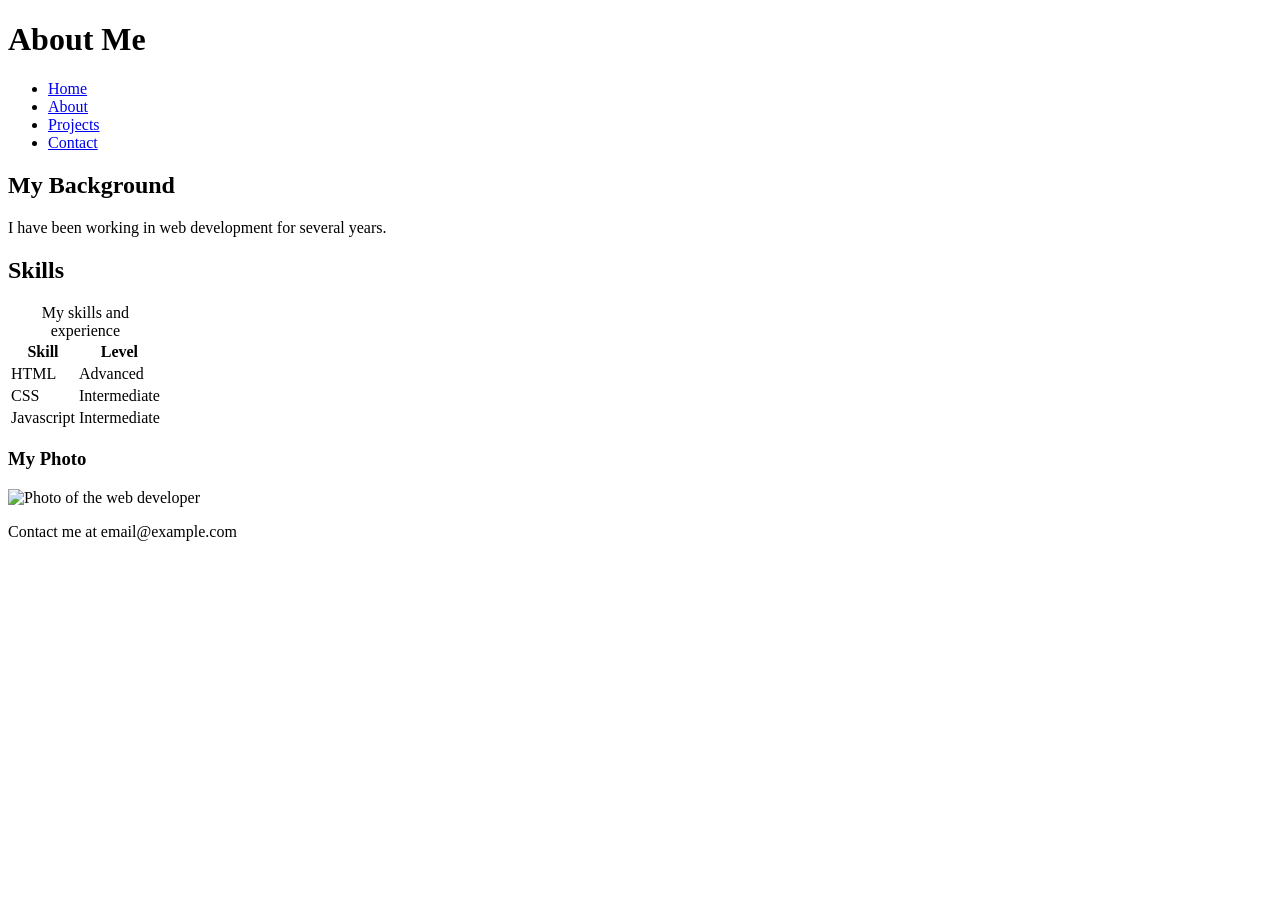
==== about.html @ 747724eb "Fixed errors and added a table" ====
<!doctype html>
<html lang="en">
  <head>
    <meta charset="UTF-8" />
    <meta name="viewport" content="width=device-width, initial-scale=1.0" />
    <title>About</title>
    <link rel="stylesheet" href="css/styles.css" />
  </head>
  <body>
    <header>
      <h1>About Me</h1>

      <nav>
        <ul>
          <li><a href="index.html">Home</a></li>
          <li><a href="about.html">About</a></li>
          <li><a href="projects.html">Projects</a></li>
          <li><a href="contact.html">Contact</a></li>
        </ul>
      </nav>
    </header>

    <main>
      <section>
        <h2>My Background</h2>
        <p>I have been working in web development for several years.</p>
      </section>

      <section>
        <h2>Skills</h2>
        <table>
          <caption>
            My skills and experience
          </caption>
          <thead>
            <tr>
              <th>Skill</th>
              <th>Level</th>
            </tr>
          </thead>
          <tbody>
            <tr>
              <td>HTML</td>
              <td>Advanced</td>
            </tr>
            <tr>
              <td>CSS</td>
              <td>Intermediate</td>
            </tr>
            <tr>
              <td>Javascript</td>
              <td>Intermediate</td>
            </tr>
          </tbody>
        </table>
      </section>

      <section>
        <h3>My Photo</h3>
        <img src="images/profile.jpg" alt="Photo of the web developer" />
      </section>
    </main>

<footer>
    <div class="footer">
      <p>Contact me at email@example.com</p>
    </div>
</footer>
  </body>
</html>
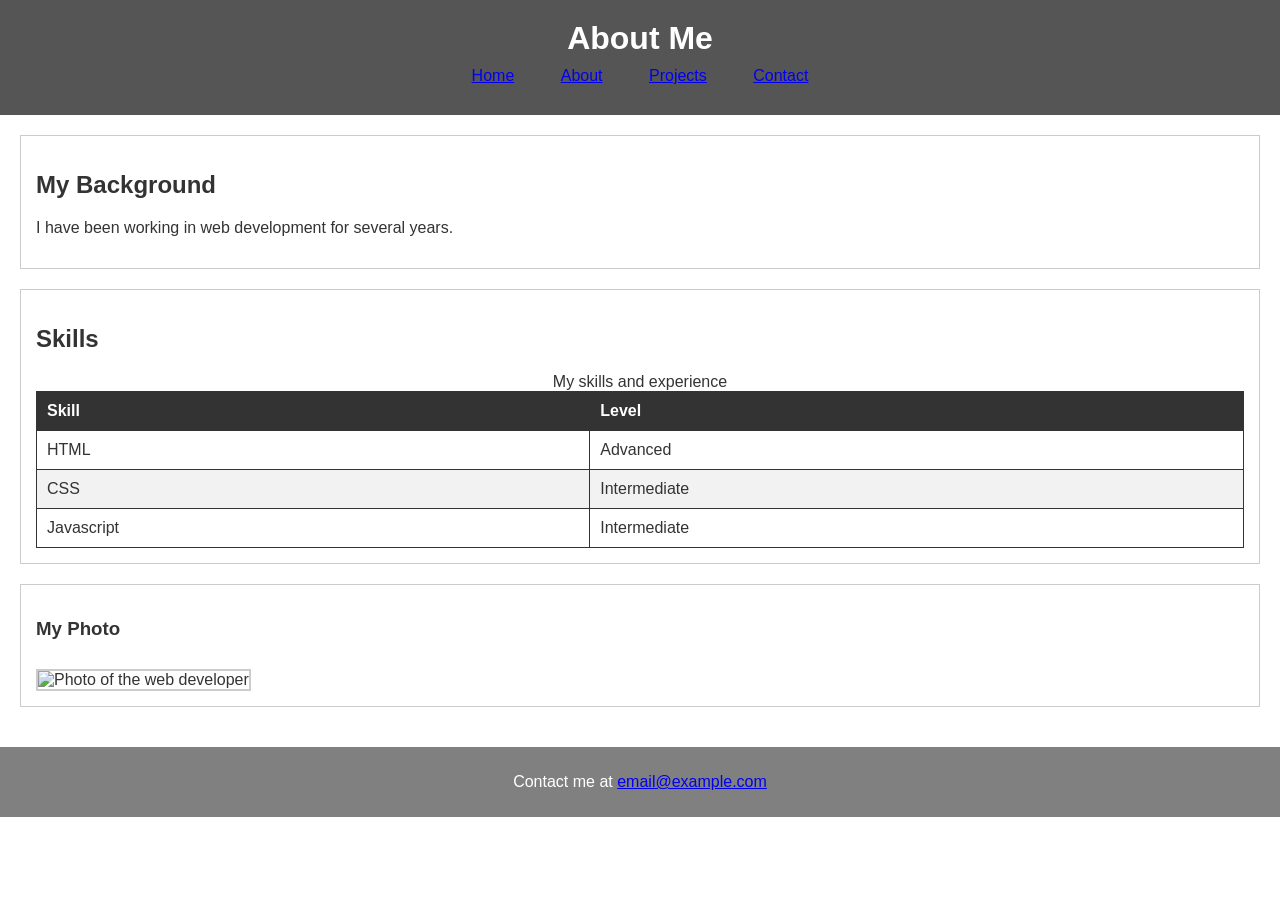
==== commit 894e6b05: "W3C validator changes" ====
--- a/about.html
+++ b/about.html
@@ -1,12 +1,12 @@
-<!doctype html>
+<!DOCTYPE html>
 <html lang="en">
   <head>
-    <meta charset="UTF-8" />
-    <meta name="viewport" content="width=device-width, initial-scale=1.0" />
+    <meta charset="UTF-8">
+    <meta name="viewport" content="width=device-width, initial-scale=1.0">
     <title>About</title>
-    <link rel="stylesheet" href="css/styles.css" />
+    <link rel="stylesheet" href="css/styles.css">
   </head>
-  <body>
+<body>
     <header>
       <h1>About Me</h1>
 
@@ -57,14 +57,14 @@
 
       <section>
         <h3>My Photo</h3>
-        <img src="images/profile.jpg" alt="Photo of the web developer" />
+        <img src="images/profile.jpg" alt="Photo of the web developer">
       </section>
     </main>
 
 <footer>
     <div class="footer">
-      <p>Contact me at email@example.com</p>
+      <p>Contact me at  <a href="mailto:email@example.com">email@example.com</a></p>
     </div>
 </footer>
-  </body>
+</body>
 </html>
--- a/css/styles.css
+++ b/css/styles.css
@@ -0,0 +1,145 @@
+
+/* General */
+
+body {
+    font-family: Arial;
+    margin: 0;
+    padding: 0;
+    color: #333;
+}
+/* Header*/
+header {
+    background-color: #555;
+    color: white;
+    padding: 20px;
+    text-align: center;
+}
+
+header h1 {
+    margin: 0;
+    text-align: center;
+}
+
+/* Navigation */
+
+nav ul{
+    padding: 0px;
+    list-style-type: none;
+    margin: 10px 0;
+}
+
+nav ul li {
+    display: inline;
+    margin: 0 10px;
+}
+
+nav ul li {
+    color: white;
+    text-decoration: none;
+    padding: 8px 10px;
+    width: 100%;
+    border: 1px solid transparent;
+}
+
+/*hover effect*/
+nav ul li a:hover {
+    background-color: white;
+    border: 1px solid white;
+}
+
+/*Main content*/
+main {
+    padding: 20px;
+}
+
+/*Sections*/
+section {
+    background-color: white;
+    margin-bottom: 20px;
+    padding: 15px;
+    border: 1px solid #ccc;
+}
+/*Descendant selector*/
+section article {
+    margin-bottom: 20px;
+}
+
+.hero {
+    background-image: url("../images/hero.jpg");
+    background-size: cover;
+    background-position: center;
+    color: white;
+    padding: 60px 20px;
+    text-align: center;
+}
+/*Images*/
+img {
+    width: 300px;
+    height: auto;
+    border: 2px solid #ccc;
+    margin-top: 10px;
+}
+/* table*/
+table {
+    width: 100%;
+    border-collapse: collapse;
+    margin-top: 10px;
+}
+table th, table td {
+    border: 1px solid #333;
+    padding: 10px;
+    text-align: left;
+}
+table th {
+    background-color: #333;
+    color: white;
+}
+
+/* Altering rows*/
+table tr:nth-child(even) {
+    background-color: #f2f2f2;
+}
+
+/* Form styling*/
+form {
+    margin-top: 10px;
+}
+form input,
+form textarea,
+form select {
+    display: block;
+    margin: 10px 0;
+    width: 100%;
+    padding: 8px;
+    border: 1px solid #ccc;
+}
+
+/*Focus effect*/
+form input:focus,
+form textarea:focus,
+form select:focus{
+    border: 2px solid #333;
+}
+
+/*Button*/
+button {
+    background-color: #333;
+    color: white;
+    padding: 10px 15px;
+    border: none;
+}
+button:hover {
+    background-color: #555;
+}
+
+.footer {
+    background-color: gray;
+    color: white;
+    padding: 10px;
+    text-align: center;
+}
+
+/*ID selector*/
+#message {
+    min-height: 80px;
+}
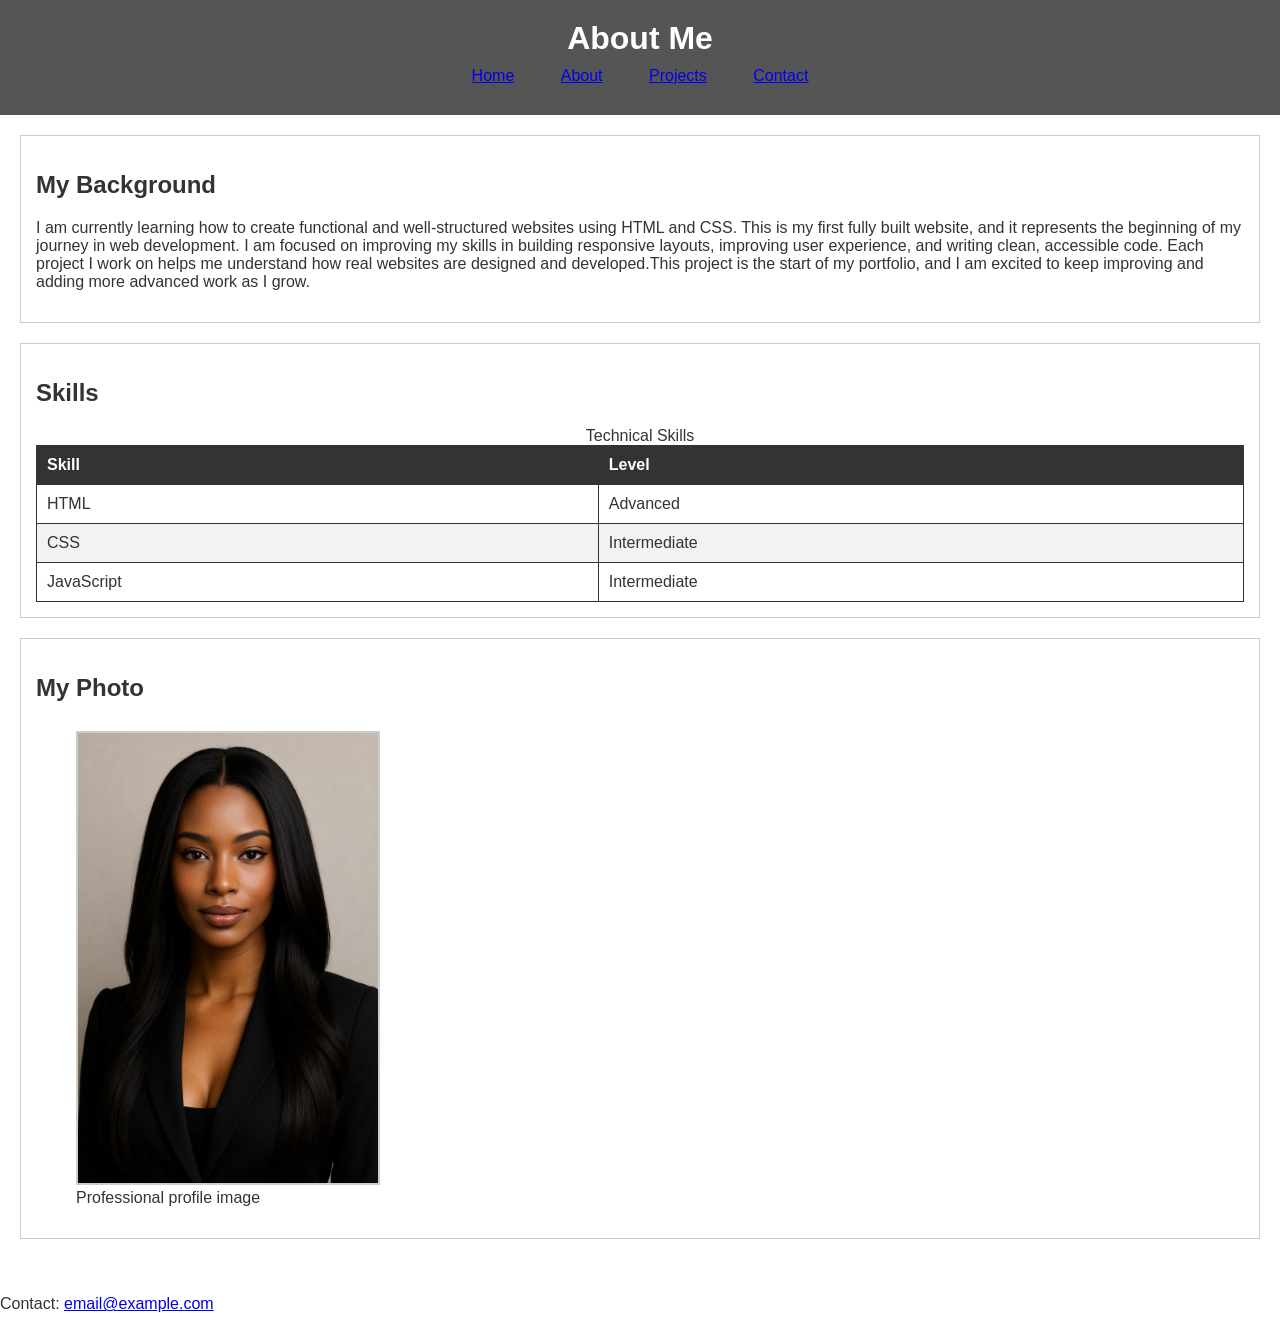
==== commit c23e24ca: "made changes according to feedback" ====
--- a/about.html
+++ b/about.html
@@ -1,19 +1,24 @@
-<!DOCTYPE html>
+<!doctype html>
 <html lang="en">
   <head>
-    <meta charset="UTF-8">
-    <meta name="viewport" content="width=device-width, initial-scale=1.0">
+    <meta charset="UTF-8" />
+    <meta name="viewport" content="width=device-width, initial-scale=1.0" />
+    <meta
+      name="description"
+      content="About page detailing skills, background and experience."
+    />
     <title>About</title>
-    <link rel="stylesheet" href="css/styles.css">
+    <link rel="stylesheet" href="css/styles.css" />
   </head>
-<body>
+
+  <body>
     <header>
       <h1>About Me</h1>
 
       <nav>
         <ul>
           <li><a href="index.html">Home</a></li>
-          <li><a href="about.html">About</a></li>
+          <li><a href="about.html" aria-current="page">About</a></li>
           <li><a href="projects.html">Projects</a></li>
           <li><a href="contact.html">Contact</a></li>
         </ul>
@@ -23,21 +28,33 @@
     <main>
       <section>
         <h2>My Background</h2>
-        <p>I have been working in web development for several years.</p>
+        <p>
+          I am currently learning how to create functional and well-structured
+          websites using HTML and CSS. This is my first fully built website, and
+          it represents the beginning of my journey in web development. I am
+          focused on improving my skills in building responsive layouts,
+          improving user experience, and writing clean, accessible code. Each
+          project I work on helps me understand how real websites are designed
+          and developed.This project is the start of my portfolio, and I am
+          excited to keep improving and adding more advanced work as I grow.
+        </p>
       </section>
 
       <section>
         <h2>Skills</h2>
+
         <table>
           <caption>
-            My skills and experience
+            Technical Skills
           </caption>
+
           <thead>
             <tr>
               <th>Skill</th>
               <th>Level</th>
             </tr>
           </thead>
+
           <tbody>
             <tr>
               <td>HTML</td>
@@ -48,7 +65,7 @@
               <td>Intermediate</td>
             </tr>
             <tr>
-              <td>Javascript</td>
+              <td>JavaScript</td>
               <td>Intermediate</td>
             </tr>
           </tbody>
@@ -56,15 +73,17 @@
       </section>
 
       <section>
-        <h3>My Photo</h3>
-        <img src="images/profile.jpg" alt="Photo of the web developer">
+        <h2>My Photo</h2>
+
+        <figure>
+          <img src="Images/profile.jpg" alt="Profile photo of the developer" />
+          <figcaption>Professional profile image</figcaption>
+        </figure>
       </section>
     </main>
 
-<footer>
-    <div class="footer">
-      <p>Contact me at  <a href="mailto:email@example.com">email@example.com</a></p>
-    </div>
-</footer>
-</body>
-</html>+    <footer>
+      <p>Contact: <a href="mailto:email@example.com">email@example.com</a></p>
+    </footer>
+  </body>
+</html>
